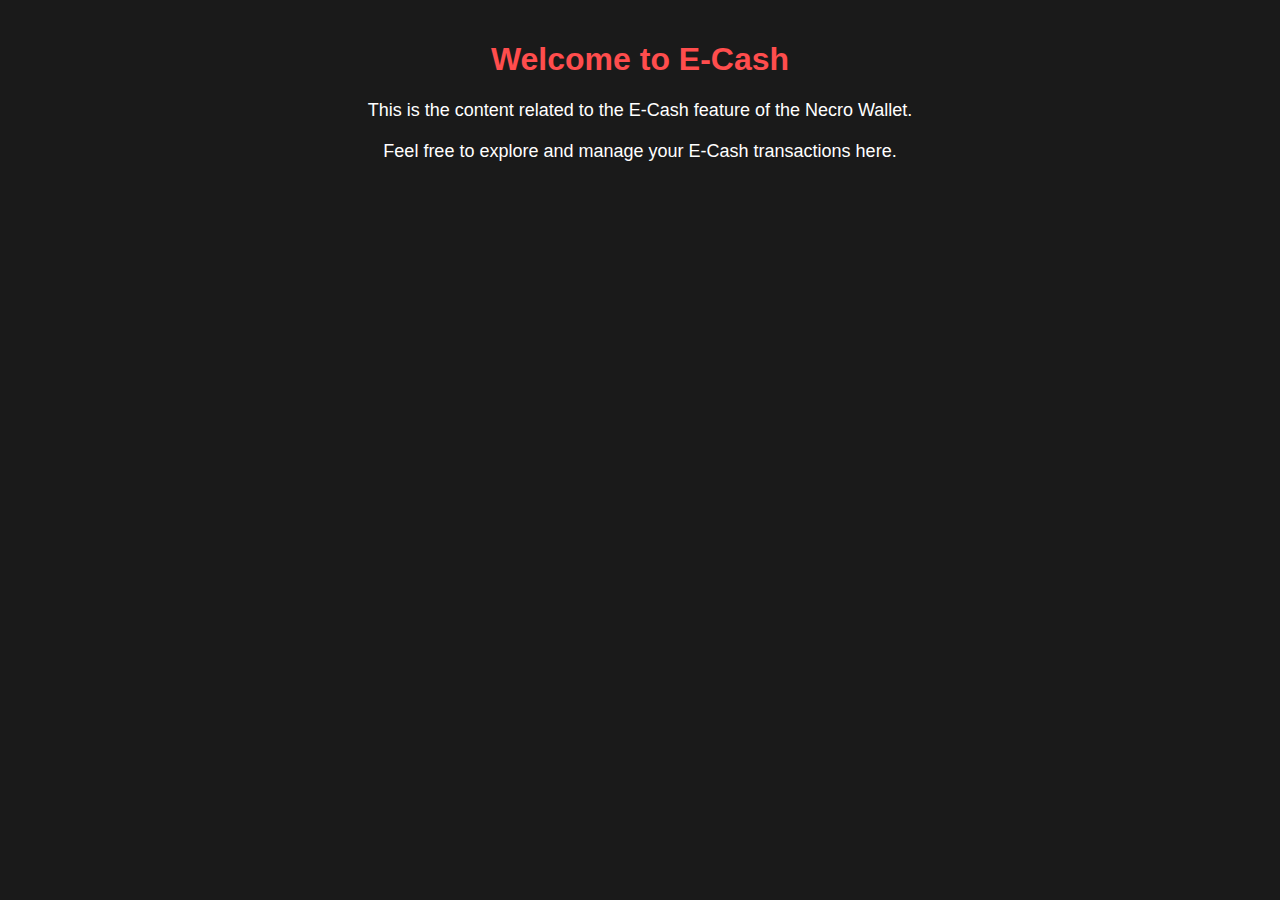
==== E-Cash.html @ f92527b6 "Create E-Cash.html" ====
<!DOCTYPE html>
<html lang="en">
<head>
<meta charset="UTF-8">
<meta name="viewport" content="width=device-width, initial-scale=1.0">
<title>E-Cash Page | Necro Wallet</title>
<style>
body {
    font-family: Arial, sans-serif;
    background-color: #1a1a1a; /* Black */
    color: #ffffff; /* White */
    margin: 0;
    padding: 20px;
}

h1 {
    color: #ff4d4d; /* Red */
    text-align: center;
}

p {
    text-align: center;
    margin-top: 20px;
    font-size: 18px;
}
</style>
</head>
<body>
<h1>Welcome to E-Cash</h1>
<p>This is the content related to the E-Cash feature of the Necro Wallet.</p>
<p>Feel free to explore and manage your E-Cash transactions here.</p>
</body>
</html>
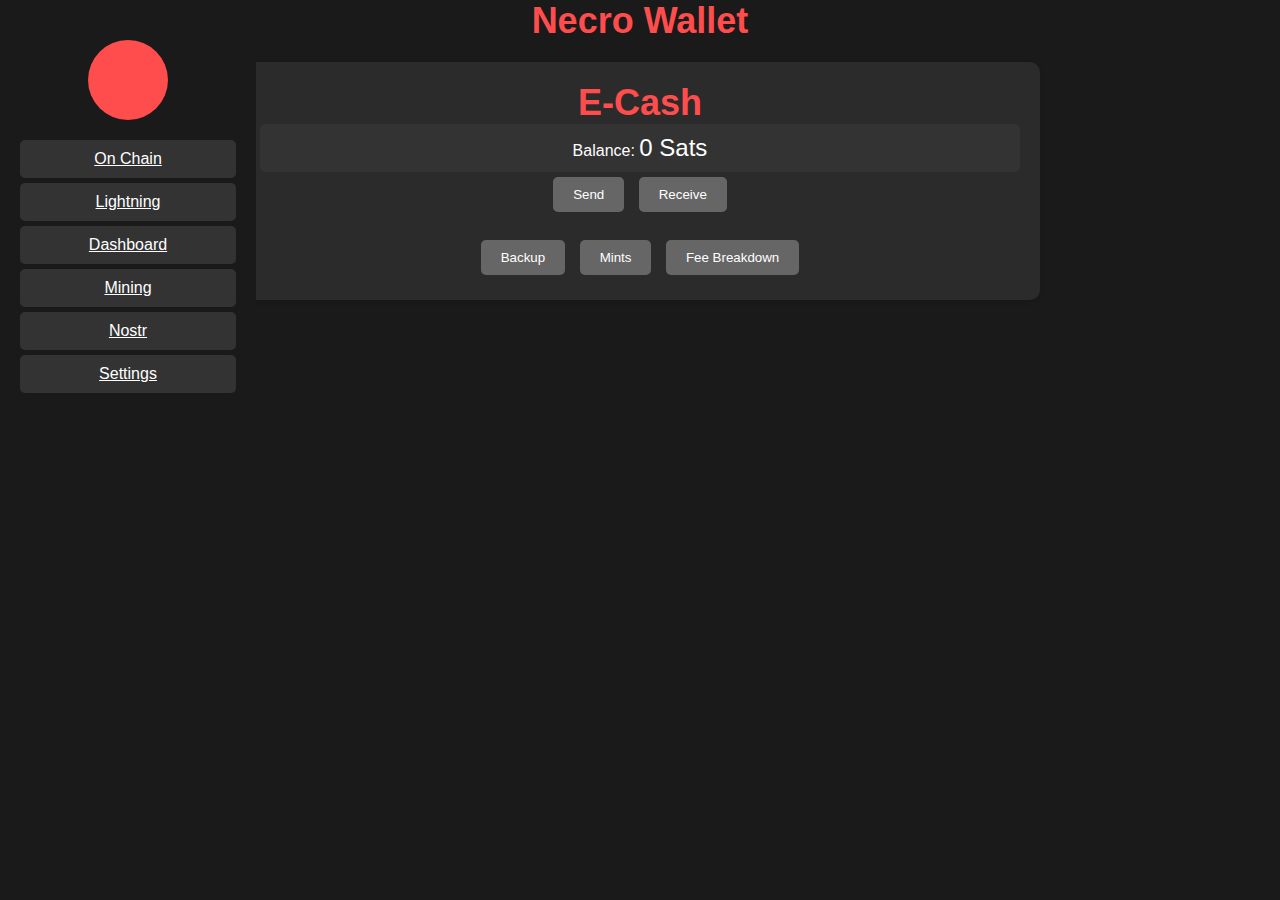
==== commit 3a10d084: "Update E-Cash.html" ====
--- a/E-Cash.html
+++ b/E-Cash.html
@@ -3,31 +3,155 @@
 <head>
 <meta charset="UTF-8">
 <meta name="viewport" content="width=device-width, initial-scale=1.0">
-<title>E-Cash Page | Necro Wallet</title>
+<title>On Chain Page | Necro Wallet</title>
 <style>
-body {
-    font-family: Arial, sans-serif;
-    background-color: #1a1a1a; /* Black */
-    color: #ffffff; /* White */
-    margin: 0;
-    padding: 20px;
-}
+        /* Global Styles */
+        * {
+            box-sizing: border-box;
+            margin: 0;
+            padding: 0;
+        }
 
-h1 {
-    color: #ff4d4d; /* Red */
-    text-align: center;
-}
+        body {
+            font-family: 'Montserrat', sans-serif;
+            background-color: #1a1a1a; /* Black */
+            color: #ffffff; /* White */
+        }
 
-p {
-    text-align: center;
-    margin-top: 20px;
-    font-size: 18px;
-}
-</style>
+        /* Container Styles */
+      .container {
+            max-width: 800px;
+            margin: 20px auto;
+            padding: 20px;
+            background-color: #2b2b2b; /* Dark Grey */
+            border-radius: 10px;
+            box-shadow: 0 2px 5px rgba(0, 0, 0, 0.1);
+        }
+
+        /* Header Styles */
+        h1 {
+            color: #ff4d4d; /* Red */
+            text-align: center;
+            font-size: 36px;
+            font-weight: bold;
+        }
+
+        /* Wallet Styles */
+      .wallet {
+            background-color: #333333; /* Darker Grey */
+            color: #ffffff;
+            padding: 10px;
+            border-radius: 5px;
+            text-align: center;
+        }
+
+      .balance {
+            font-size: 24px;
+        }
+
+        /* Button Styles */
+      .button {
+            background-color: #666666; /* Grey */
+            color: #ffffff;
+            padding: 10px 20px;
+            text-align: center;
+            border: none;
+            border-radius: 5px;
+            cursor: pointer;
+            display: inline-block;
+            margin: 5px;
+        }
+
+      .button:hover {
+            background-color: #4d4d4d; /* Dark Grey */
+        }
+
+        /* Sidebar Styles */
+      .sidebar {
+            position: fixed;
+            top: 0;
+            left: 0;
+            width: 20%;
+            height: 100vh;
+            background-color: #1a1a1a; /* Black */
+            color: #ffffff;
+            text-align: center;
+            padding: 20px;
+            overflow-y: auto;
+        }
+
+      .avatar {
+            border-radius: 50%;
+            width: 80px;
+            height: 80px;
+            background-color: #ff4d4d; /* Red */
+            margin: 20px auto;
+        }
+
+      .menu-item {
+            display: block;
+            padding: 10px;
+            margin: 5px 0;
+            background-color: #333333; /* Darker Grey */
+            color: #ffffff;
+            text-align: center;
+            border-radius: 5px;
+        }
+
+      .menu-item:hover {
+            background-color: #4d4d4d; /* Dark Grey */
+        }
+
+        /* Notification Bell Styles */
+      .notification-bell {
+            position: fixed;
+            top: 10px;
+            right: 10px;
+            font-size: 24px;
+            color: #ffffff;
+            cursor: pointer;
+            z-index: 1;
+        }
+
+      .notification-bell:hover {
+            color: #ff4d4d; /* Red */
+        }
+
+        /* Button Container Styles */
+      .button-container {
+            text-align: center;
+        }
+    </style>
 </head>
 <body>
-<h1>Welcome to E-Cash</h1>
-<p>This is the content related to the E-Cash feature of the Necro Wallet.</p>
-<p>Feel free to explore and manage your E-Cash transactions here.</p>
+<h1> Necro Wallet </h1>
+    </div>
+    <div class="sidebar">
+        <div class="avatar"></div>
+        <a href="#" class="menu-item">On Chain</a>
+        <a href="#" class="menu-item">Lightning</a>
+        <a href="#" class="menu-item">Dashboard</a>
+        <a href="#" class="menu-item">Mining</a>
+        <a href="#" class="menu-item">Nostr</a>
+        <a href="#" class="menu-item">Settings</a>
+        </div>
+       <div class="container">
+        <h1>E-Cash</h1>
+        <div class="wallet">
+            <p>Balance: <span class="balance">0 Sats</span></p>
+        </div>
+        <div class="button-container">
+            <button class="button">Send</button>
+            <button class="button">Receive</button>
+       
+            <br>
+            <br>
+            <button class="button">Backup</button>
+            <button class="button">Mints</button>
+            <button class="button">Fee Breakdown</button>
+                
+    </div>
+    </div>
 </body>
 </html>
+
